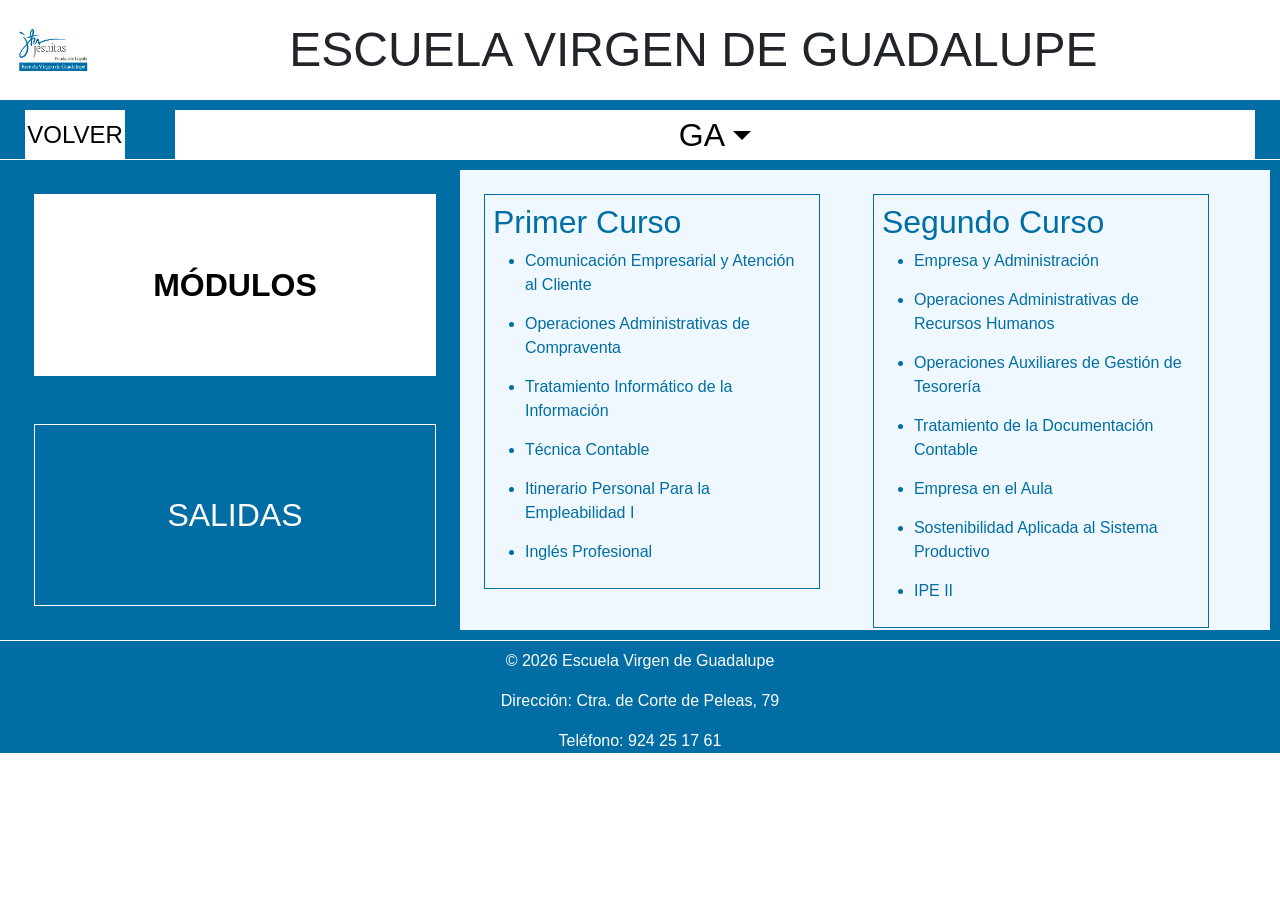
==== GAM.html @ 7174d304 "L" ====
<!DOCTYPE html>
<html lang="es">
<head>
    <meta charset="UTF-8">
    <meta name="viewport" content="width=device-width, initial-scale=1.0">
    <title>COLEGIO VIRGEN DE GUADALUPE</title>
    <link href="https://cdn.jsdelivr.net/npm/bootstrap@5.3.3/dist/css/bootstrap.min.css" rel="stylesheet">
    <link rel="stylesheet" href="estilo.css">
</head>
<body>
    <header class="container-fluid text-center">
        <div class="row align-items-center h-100">
            <div id="logotipo" class="col-1">
                <img src="IMAGENES/logotipo.png" alt="logotipo">
            </div>
            <div class="col-11">
                <h1>ESCUELA VIRGEN DE GUADALUPE</h1>
            </div>
        </div>
    </header>
    <nav class="navbar-custom">
        <ul class="nav h-100 d-flex list-unstyled m-0 p-0 align-items-stretch">
            <li class="nav-item dropdown flex-grow-1 d-flex">
                <a class="nav-link w-100 p-0 d-flex justify-content-center align-items-center dropdown-toggle" href="#" role="button" data-bs-toggle="dropdown">
                    GA
                </a>
                <ul class="dropdown-menu">
                    <li><a class="dropdown-item text-center" href="SMR.html">SMR</a></li>
                    <li><a class="dropdown-item text-center" href="ME.html">ME</a></li>
                    <li><a class="dropdown-item text-center" href="EV.html">EV</a></li>
                </ul>
            </li>
            <li class="nav-item order-first d-flex" id="volver">
                <a class="nav-link w-100 p-0 d-flex justify-content-center align-items-center" href="index.html">VOLVER</a>
            </li>
        </ul>
    </nav>
    <main class="d-flex">
        <aside>
            <ul class="d-flex flex-column h-100 list-unstyled m-0 p-0">
                <li class="flex-grow-1 m-4">
                    <a class="d-flex justify-content-center align-items-center h-100 activo" href="GAM.html">MÓDULOS</a>
                </li>
                <li class="flex-grow-1 m-4">
                    <a class="d-flex justify-content-center align-items-center h-100" href="GAS.html">SALIDAS</a>
                </li>
            </ul>
        </aside>
        <section class="h-100 overflow-auto p-2">
            <div class="row g-3 p-3">
                <div class="col-6">
                    <div id="bloque" class="p-2">
                        <h2>Primer Curso</h2>
                        <ul>
                            <li>Comunicación Empresarial y Atención al Cliente</li>
                            <li>Operaciones Administrativas de Compraventa</li>
                            <li>Tratamiento Informático de la Información</li>
                            <li>Técnica Contable</li>
                            <li>Itinerario Personal Para la Empleabilidad I</li>
                            <li>Inglés Profesional</li>
                        </ul>
                    </div>
                </div>
                <div class="col-6">
                    <div id="bloque" class="p-2">
                        <h2>Segundo Curso</h2>
                        <ul>
                            <li>Empresa y Administración</li>
                            <li>Operaciones Administrativas de Recursos Humanos</li>
                            <li>Operaciones Auxiliares de Gestión de Tesorería</li>
                            <li>Tratamiento de la Documentación Contable</li>
                            <li>Empresa en el Aula</li>
                            <li>Sostenibilidad Aplicada al Sistema Productivo</li>
                            <li>IPE II</li>
                        </ul>
                    </div>
                </div>
            </div>
        </section>
    </main>
    <footer class="text-center pt-2">
        <p>© 2026 Escuela Virgen de Guadalupe</p>
        <p>Dirección: Ctra. de Corte de Peleas, 79</p>
        <p>Teléfono: 924 25 17 61</p>
    </footer>
    <script src="https://cdn.jsdelivr.net/npm/bootstrap@5.3.3/dist/js/bootstrap.bundle.min.js"></script>
</body>
</html>
---- estilo.css ----
body {
    font-family: Verdana, Geneva, Tahoma, sans-serif;
    font-size: 16px;
    max-width: 1400px;
    margin: 0 auto;
}

header {
    height: 100px;
    margin: 0;
}

main {
    height: 480px;
    background-color: #006ea4;
    color: white;
    padding: 10px;
    font-size: 1.3rem;
}

aside {
    width: 35.71%;
    background-color: #006ea4;
}

section {
    background-color: aliceblue;
    color: black;
    width: 64.28571428571429%;
}

footer {
    border-top: 0.1px solid white;
    min-height: 110px;
    background-color: #006ea4;
    color: white;
}

header h1 {
    font-size: 3rem;
    font-family: 'Franklin Gothic Medium', 'Arial Narrow', Arial, sans-serif;
    height: 100%;
    margin: 0;
}

#logotipo img {
    width: 100%;
    height: auto;
    display: block;
}

nav.navbar-custom {
    height: 60px;
    background-color: #006ea4;
    padding: 10px 0;
    border-bottom: 0.1px solid white;
}

nav.navbar-custom ul {
    height: 100%;
}

nav.navbar-custom .nav-item {
    border: 1px solid white;
    margin: 0 25px;
}

nav.navbar-custom .nav-link {
    color: black;
    font-size: 2rem;
    font-family: 'Franklin Gothic Medium', 'Arial Narrow', Arial, sans-serif;
    background-color: white;
}

nav.navbar-custom .nav-link:hover {
    background-color: aliceblue;
    transition-duration: 2s;
}

#volver {
    flex: 0 0 100px;
    margin-right: 25px;
    background-color: white;
}

#volver a {
    font-size: 1.5em;
}

.dropdown-menu {
    background-color: white;
    border: 1px solid #006ea4;
    padding: 0;
    width: 100%;
}

.dropdown-item {
    font-family: 'Franklin Gothic Medium', 'Arial Narrow', Arial, sans-serif;
    font-size: 1.5rem;
    color: black;
    background-color: aliceblue;
    padding: 10px;
}

.dropdown-item:hover {
    background-color: white;
    transition-duration: 2s;
}

aside li {
    border: 1px solid white;
}

aside li a {
    text-decoration: none;
    color: white;
    font-size: 2rem;
}

aside li a:hover {
    background-color: aliceblue;
    color: black;
    transition-duration: 2s;
}

.activo {
    background-color: white;
    color: black;
    font-weight: bold;
}

#infos {
    display: flex;
    justify-content: center;
    align-items: center;
    padding: 15px;
}

#bloques {
    border: 1px solid #006ea4;
    padding: 0 15px 15px;
    width: 90%;
    color: #006ea4;
    font-size: 1.3rem;
}

#bloques li {
    margin-bottom: 15px;
    line-height: 1.2;
}

#bloques ul {
    list-style: disc;
    padding-left: 20px;
}

#info {
    display: grid;
    grid-template-columns: 1fr 1fr;
    justify-items: center;
    align-items: start;
    padding: 15px;
    gap: 10px;
}

#bloque {
    border: 1px solid #006ea4;
    padding: 0 15px;
    width: 90%;
    color: #006ea4;
    font-size: 1rem;
}

#bloque li {
    margin-bottom: 15px;
    line-height: 1.5;
}
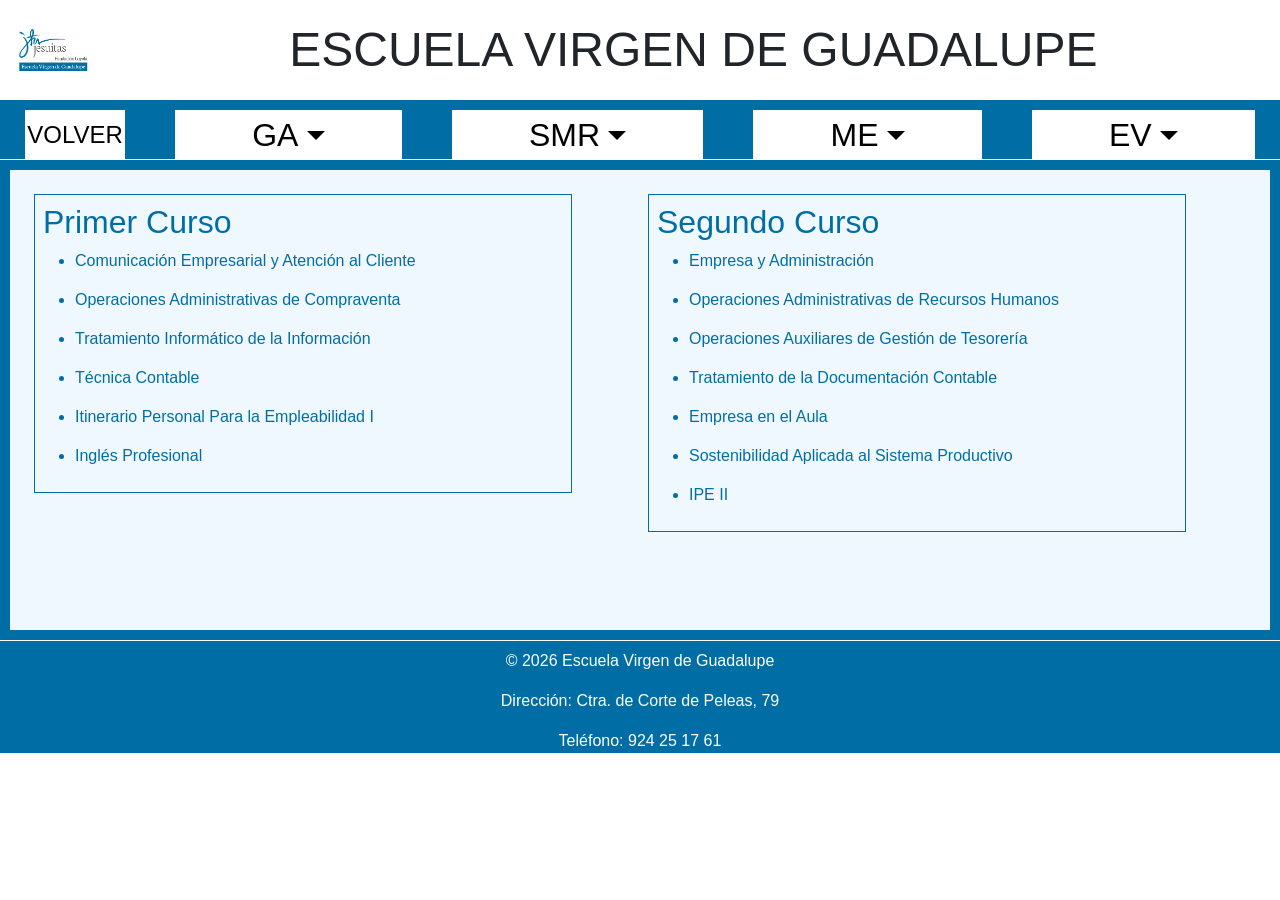
==== commit a14f6b88: "h" ====
--- a/GAM.html
+++ b/GAM.html
@@ -18,34 +18,42 @@
             </div>
         </div>
     </header>
-    <nav class="navbar-custom">
+     <nav class="navbar-custom">
         <ul class="nav h-100 d-flex list-unstyled m-0 p-0 align-items-stretch">
-            <li class="nav-item dropdown flex-grow-1 d-flex">
-                <a class="nav-link w-100 p-0 d-flex justify-content-center align-items-center dropdown-toggle" href="#" role="button" data-bs-toggle="dropdown">
-                    GA
-                </a>
+            <li class="nav-item d-flex" id="volver">
+                <a class="nav-link w-100 p-0 d-flex justify-content-center align-items-center" href="index.html">VOLVER</a>
+            </li>
+            <li class="nav-item flex-grow-1 d-flex">
+                <a class="nav-link w-100 p-0 d-flex justify-content-center align-items-center dropdown-toggle" href="#" role="button" data-bs-toggle="dropdown">GA</a>
                 <ul class="dropdown-menu">
-                    <li><a class="dropdown-item text-center" href="SMR.html">SMR</a></li>
-                    <li><a class="dropdown-item text-center" href="ME.html">ME</a></li>
-                    <li><a class="dropdown-item text-center" href="EV.html">EV</a></li>
+                    <li><a class="dropdown-item text-center" href="GAM.html">MÓDULOS</a></li>
+                    <li><a class="dropdown-item text-center" href="GAS.html">SALIDAS</a></li>
                 </ul>
             </li>
-            <li class="nav-item order-first d-flex" id="volver">
-                <a class="nav-link w-100 p-0 d-flex justify-content-center align-items-center" href="index.html">VOLVER</a>
+            <li class="nav-item flex-grow-1 d-flex">
+                <a class="nav-link w-100 p-0 d-flex justify-content-center align-items-center dropdown-toggle" href="#" role="button" data-bs-toggle="dropdown">SMR</a>
+                <ul class="dropdown-menu">
+                    <li><a class="dropdown-item text-center">MÓDULOS</a></li>
+                    <li><a class="dropdown-item text-center">SALIDAS</a></li>
+                </ul>
+            </li>
+            <li class="nav-item flex-grow-1 d-flex">
+                <a class="nav-link w-100 p-0 d-flex justify-content-center align-items-center dropdown-toggle" href="#" role="button" data-bs-toggle="dropdown">ME</a>
+                <ul class="dropdown-menu">
+                    <li><a class="dropdown-item text-center">MÓDULOS</a></li>
+                    <li><a class="dropdown-item text-center">SALIDAS</a></li>
+                </ul>
+            </li>
+            <li class="nav-item flex-grow-1 d-flex">
+                <a class="nav-link w-100 p-0 d-flex justify-content-center align-items-center dropdown-toggle" href="#" role="button" data-bs-toggle="dropdown">EV</a>
+                <ul class="dropdown-menu">
+                    <li><a class="dropdown-item text-center">MÓDULOS</a></li>
+                    <li><a class="dropdown-item text-center">SALIDAS</a></li>
+                </ul>
             </li>
         </ul>
     </nav>
     <main class="d-flex">
-        <aside>
-            <ul class="d-flex flex-column h-100 list-unstyled m-0 p-0">
-                <li class="flex-grow-1 m-4">
-                    <a class="d-flex justify-content-center align-items-center h-100 activo" href="GAM.html">MÓDULOS</a>
-                </li>
-                <li class="flex-grow-1 m-4">
-                    <a class="d-flex justify-content-center align-items-center h-100" href="GAS.html">SALIDAS</a>
-                </li>
-            </ul>
-        </aside>
         <section class="h-100 overflow-auto p-2">
             <div class="row g-3 p-3">
                 <div class="col-6">
--- a/estilo.css
+++ b/estilo.css
@@ -18,15 +18,10 @@
     font-size: 1.3rem;
 }
 
-aside {
-    width: 35.71%;
-    background-color: #006ea4;
-}
-
 section {
     background-color: aliceblue;
     color: black;
-    width: 64.28571428571429%;
+    width: 100%;
 }
 
 footer {
@@ -54,10 +49,6 @@
     background-color: #006ea4;
     padding: 10px 0;
     border-bottom: 0.1px solid white;
-}
-
-nav.navbar-custom ul {
-    height: 100%;
 }
 
 nav.navbar-custom .nav-item {
@@ -91,42 +82,6 @@
     background-color: white;
     border: 1px solid #006ea4;
     padding: 0;
-    width: 100%;
-}
-
-.dropdown-item {
-    font-family: 'Franklin Gothic Medium', 'Arial Narrow', Arial, sans-serif;
-    font-size: 1.5rem;
-    color: black;
-    background-color: aliceblue;
-    padding: 10px;
-}
-
-.dropdown-item:hover {
-    background-color: white;
-    transition-duration: 2s;
-}
-
-aside li {
-    border: 1px solid white;
-}
-
-aside li a {
-    text-decoration: none;
-    color: white;
-    font-size: 2rem;
-}
-
-aside li a:hover {
-    background-color: aliceblue;
-    color: black;
-    transition-duration: 2s;
-}
-
-.activo {
-    background-color: white;
-    color: black;
-    font-weight: bold;
 }
 
 #infos {
